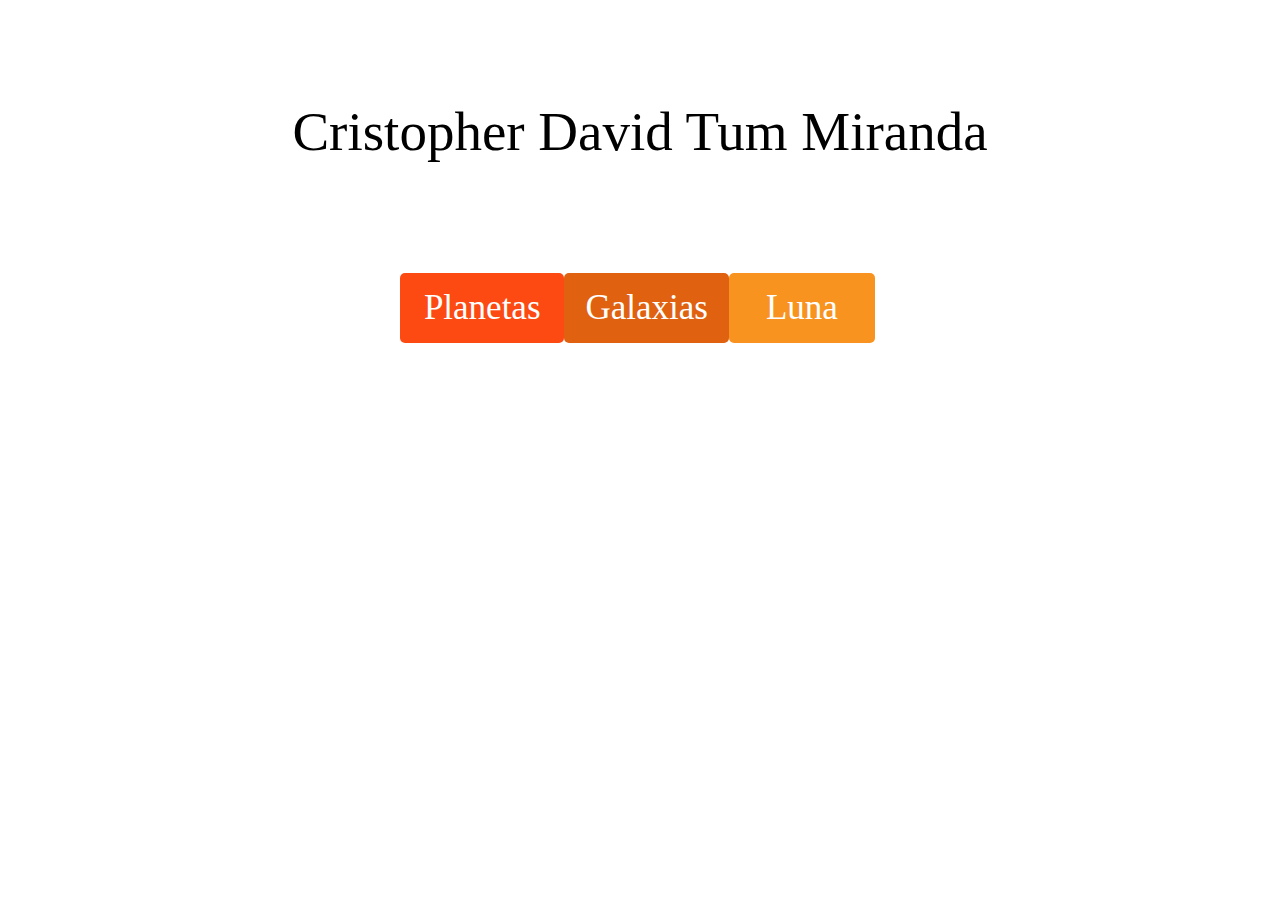
==== index.html @ d3b10598 "Add files via upload" ====
<!DOCTYPE html>
<html lang="es">
<head>
    <link rel="stylesheet" href="css/head.css">
    <link rel="stylesheet" href="css/index.css">
    <title>Cosmos</title>
</head>
<body>
   
   <section>
       <h1 class="titulo_index">Cristopher David Tum Miranda</h1>
   </section>
   
   <section class="botones">
       <div class="planeta"><a href="index2.html">Planetas</a></div>
       <div class="galaxias"><a href="index3.html">Galaxias</a></div>
       <div class="luna"><a href="index4.html">Luna</a></div>
   </section>
    
</body>
</html>
---- css/head.css ----
*{
    padding:0;
    margin: 0;
}
---- css/index.css ----
*{
    padding:0;
    margin:0;
}

.titulo_index{
    text-align: center;
    padding: 100px 0px 10px 0px;
    font-size: 55px;
    font-family: verdana;
    font-weight:normal;
    box-sizing: border-box;
}

.botones{
    display: flex;
    flex-direction: row;
    justify-content: space-between;
    text-align:center;
    padding: 100px 405px 0px 400px;
}

a{
    text-decoration:none;
    color:white;
}

.planeta{
    font-family:verdana;
    font-size: 35px;
    font-weight:normal;
    background-color:#FC4A12 ;
    border-radius: 5px;
    width: 225px;
    height: 55px;
    padding: 15px 0px 0px 0px ;
}

.planeta:hover{
    background-color:#E7E569 ; 
}

.galaxias{
    font-family:verdana;
    font-size: 35px;
    font-weight:normal;
    color:white;
    background-color:#E06110;
    border-radius: 5px;
    width: 225px;
    height: 55px;
    padding: 15px 0px 0px 0px ;
}
.galaxias:hover{
    background-color:#E7E569 ; 
}

.luna{
    font-family:verdana;
    font-size: 35px;
    font-weight:normal;
    color:white;
    background-color:#F8931F; 
    border-radius: 5px;
    width: 200px;
    height: 55px;
    padding: 15px 0px 0px 0px ;
}

.luna:hover{
    background-color:#E7E569 ; 
}
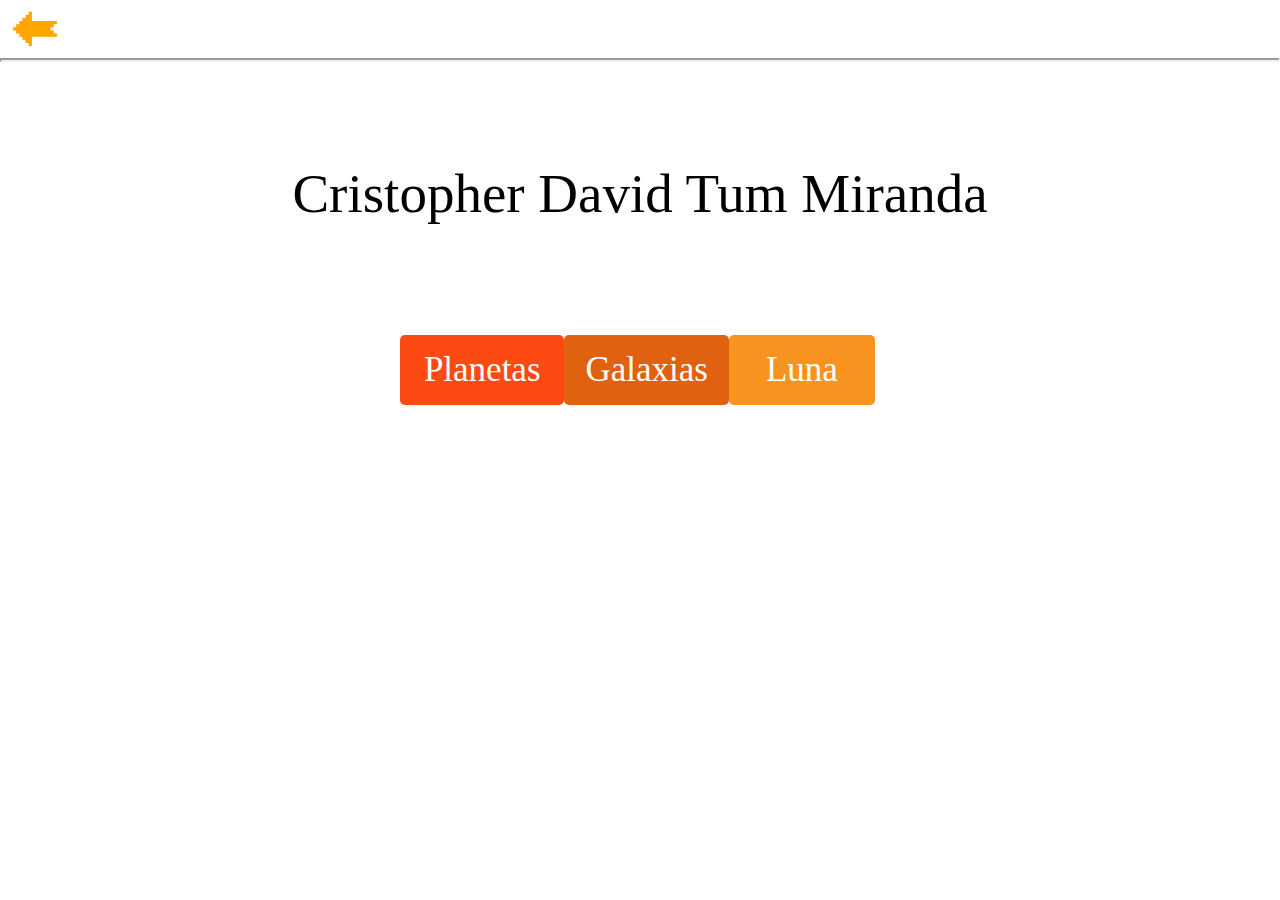
==== commit 971d3aec: "Add files via upload" ====
--- a/index.html
+++ b/index.html
@@ -6,6 +6,10 @@
     <title>Cosmos</title>
 </head>
 <body>
+  <header>
+      <a href="index.html" class="encabezado">🢘</a>
+      <hr>
+  </header>
    
    <section>
        <h1 class="titulo_index">Cristopher David Tum Miranda</h1>
--- a/css/head.css
+++ b/css/head.css
@@ -1,4 +1,21 @@
 *{
     padding:0;
     margin: 0;
-}+}
+
+.encabezado{
+    color: orange;
+    font-size: 50px;
+    padding: 0px 0px 0px 10px;
+    text-decoration:none;
+
+}
+
+hr{
+    border-width: 2px;
+}
+
+
+
+
+
